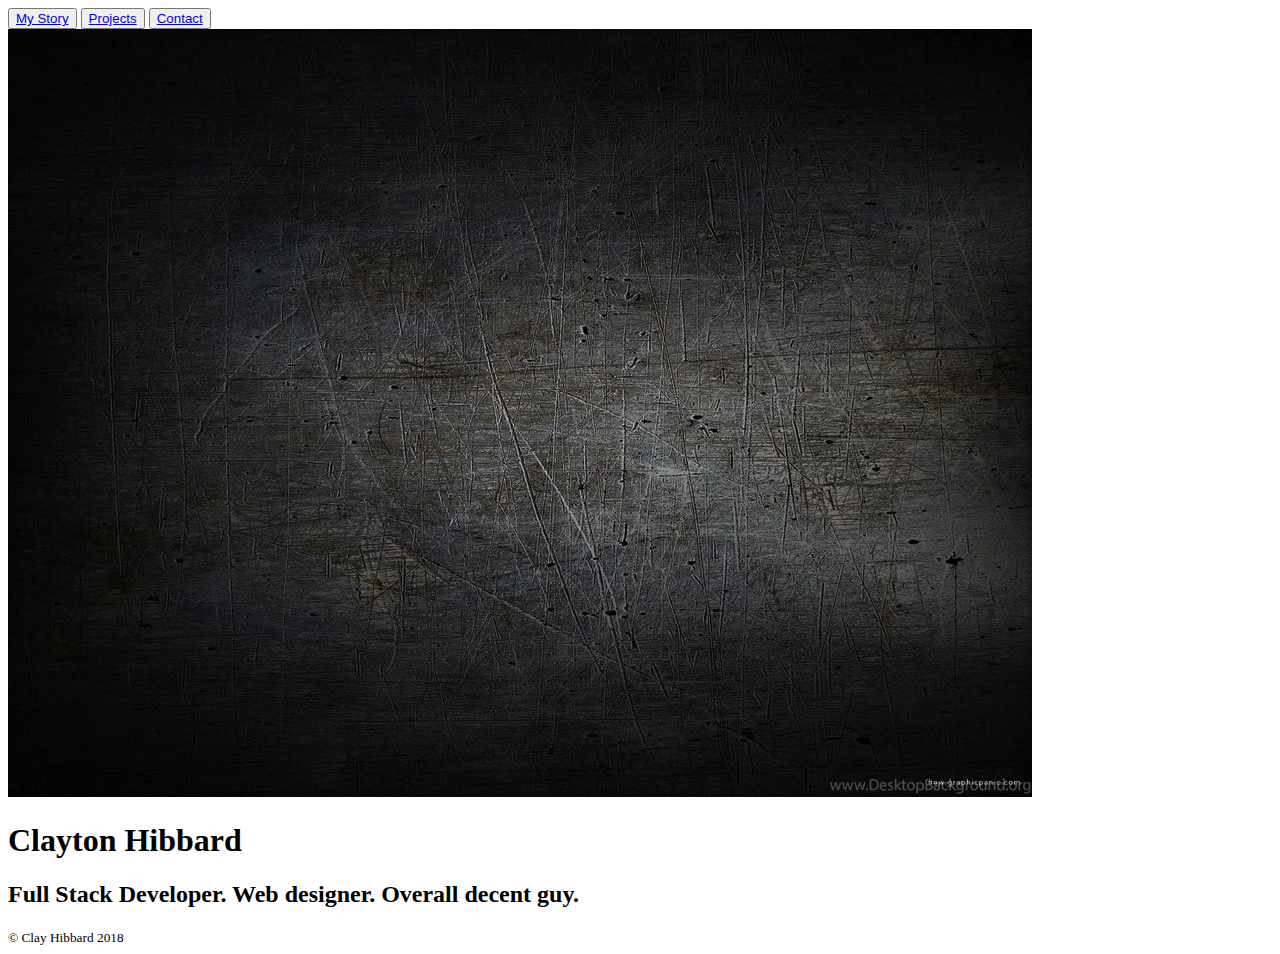
==== index.html @ 327cbb0c "Add files via upload" ====
<!DOCTYPE html>
<html lang="eng">
<head>
        <meta charset="utf-8">
        <title>Personal Showcase</title>
        <link rel="stylesheet" href="assets/css/reset.css"> 
        <link rel="stylesheet" href="assets/css/styleProfessional.css">                      
        <meta name="viewport" content="width=device-width,initial-scale=1">  
        <link href="https://fonts.googleapis.com/css?family=Cinzel" rel="stylesheet">
</head>
<body>  
        <main class="button-transitions">         
            <!-- <button class="activate">
                <div class="front">Front</div>
                <div class="back">Back</div>
            </button>                                -->
            <button class="button"><a href="ProfessionalBio.html">My Story</a></button>
   
            <button class="button"><a href="portfolio.html">Projects</a></button>

            <button class="button"><a href="contactProfessional.html">Contact</a></button>
        
        </main>        
    <div class="container">
            <img class="imagebg" src="background.jpg">
            <div class="textbox"></div> 
                 
                <h1>Clayton Hibbard</h1> 
    </div>
                <h2>Full Stack Developer. Web designer. Overall decent guy.</h2>          
            </div>      
    <footer class="footer">
        <small>&copy; Clay Hibbard 2018</small>         
    </footer>
    <script type="text/javascript" href="https://platform.linkedin.com/badges/js/profile.js" async defer></script>
    <div style="text-align:center;"><script type="text/javascript" src="http://services.webestools.com/cpt_pages_views/63645-11-5.js"></script></div>

</body>
</html>
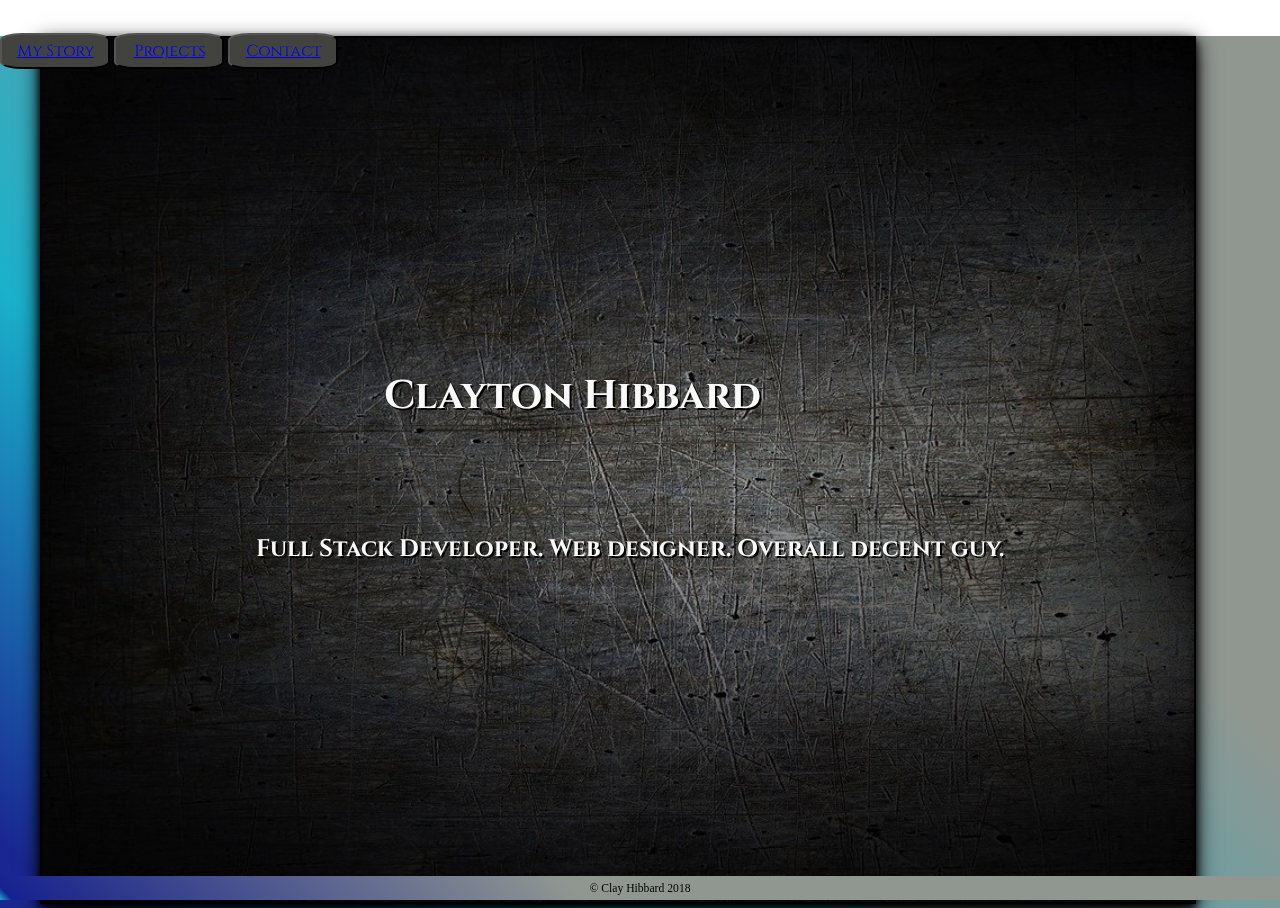
==== commit 20bf97f0: "Add files via upload" ====
--- a/index.html
+++ b/index.html
@@ -10,13 +10,10 @@
 </head>
 <body>  
         <main class="button-transitions">         
-            <!-- <button class="activate">
-                <div class="front">Front</div>
-                <div class="back">Back</div>
-            </button>                                -->
+                               
             <button class="button"><a href="ProfessionalBio.html">My Story</a></button>
    
-            <button class="button"><a href="portfolio.html">Projects</a></button>
+            <button class="button"><a href="buttonsPage.html">Projects</a></button>
 
             <button class="button"><a href="contactProfessional.html">Contact</a></button>
         
--- a/assets/css/styleProfessional.css
+++ b/assets/css/styleProfessional.css
@@ -0,0 +1,125 @@
+
+body, html {
+	margin: 0;
+	overflow: hidden;
+}
+.container {
+	background: linear-gradient(45deg, rgba(22,34,144,0.9806062073266807) 3%, rgba(26,177,203,1) 29%, rgba(144,151,145,1) 67%);
+}
+
+.imagebg {
+    display:inline-flex;
+    width:90%;
+    margin-left: 40px;
+    border: 2px solid black;
+    box-shadow: 0 4px 8px black, 0 6px 20px 0 black;
+    background-position: center;
+    background-repeat: no-repeat;
+    background-size: cover;
+    position: relative;
+    }
+
+/*========================================*/
+h1 {
+font-size:2.5em;
+color:#f9f9f9;
+text-shadow: 2px 2px #000000;
+display:inline-flex;
+position:fixed;
+text-align:center;
+left:30%;
+z-index:10;
+bottom:50%;
+font-family: 'Cinzel', serif;
+font-weight:bold;
+}
+h2 {
+color:#f9f9f9;
+position: fixed;
+text-align:center;
+bottom:35%;
+left:20%;
+font-family: 'Cinzel', serif;
+font-weight:bold;
+font-size:1.5em;
+z-index:10;
+text-shadow: 2px 2px #000000;
+}
+
+/*========================================*/
+.button {
+	font-size: 1em;
+	font-family: 'Cinzel', serif;
+	color: white;
+	border-radius:20%;
+	padding: 5px 10px;
+	width: 110px;
+	position:relative;
+	background-color: #42433e;
+	top:33px;
+	text-decoration: none;
+	z-index: 20;
+}
+main.button-transitions button div {
+	transition: all 1s;
+	transform-style: preserve-3d;
+	backface-visibility: hidden;
+}
+.activate {
+	font-size: 1em;
+	font-family: 'Cinzel', serif;
+	color: white;
+	border-radius:20%;
+	padding: 5px 10px;
+	width: 110px;
+	position:relative;
+	background-color: #42433e;
+	top:33px;
+	text-decoration: none;
+	z-index: 20;
+
+}
+#story {
+	left: 45%;
+}
+.button a:visited { 
+    color: white;
+}
+.button a:hover{
+    color:#df0f4c;
+}
+
+/*=============================================================*/
+.footer small {
+font-weight: 400;
+}
+.footer {
+position: fixed;
+background-color: #666666;
+font-size: 14px;
+width: 100%;
+bottom: 0;
+left: 0;
+padding: 4px 0 4px 0;
+background: rgb(26,177,203);
+background: linear-gradient(45deg, rgba(26,177,203,1) 0%, rgba(22,34,144,0.9806062073266807) 1%, rgba(144,151,145,1) 45%);
+text-align: center;
+}
+@media screen and (max-width: 490px) {
+body, html {
+	margin: auto;
+}	
+
+#projects {
+	font-size: .70em;
+	width: 75px;
+	padding: auto;
+}
+#story {
+	font-size: .70em;
+	width: 75px;
+	padding: auto;
+	right: 20%;
+}
+
+}